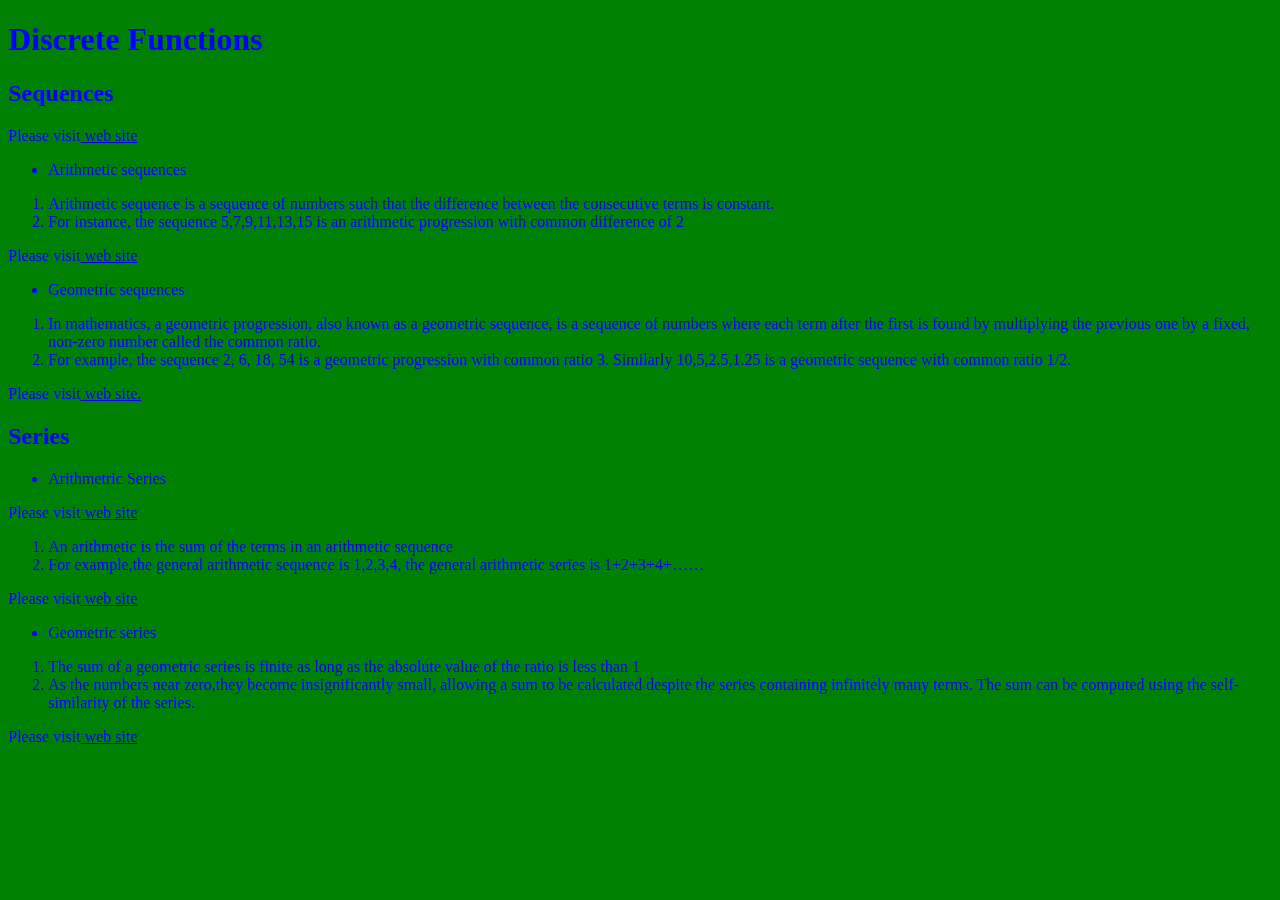
==== IntroductionOfMath.html @ 0c2e2bce "Add files via upload" ====
<!doctype html>
 <html>
   <head>
     <meta charset="UTF-8">
	 <link rel="stylesheet" href="new.css" type="text/css">
	 <title>homework</title>
   </head>
   <body>
     <h1>Discrete Functions</h1>
	 <h2>Sequences</h2>
	 <p class="first">Please visit<a href="https://www.purplemath.com/modules/series3.htm"> web site</a></p> 
	 <ul><li>Arithmetic sequences</li></ul>
	 <ol><li>Arithmetic sequence is a sequence of numbers such that the difference between the consecutive terms is constant. </li>
	 <li>For instance, the sequence 5&#44;7&#44;9&#44;11&#44;13&#44;15 is an arithmetic progression with common difference of 2</li></ol>
     <p>Please visit<a href="https://www.mathsisfun.com/algebra/sequences-sums-arithmetic.html"> web site</a></p>
     <ul><li>Geometric sequences</li></ul>
	 <ol><li>In mathematics, a geometric progression, also known as a geometric sequence, is a sequence of numbers where each term after the first 
	 is found by multiplying the previous one by a fixed, non-zero number called the common ratio. 
	 <li>For example, the sequence 2, 6, 18, 54 is a geometric progression with common ratio 3. 
	 Similarly 10&#44;5&#44;2&#46;5&#44;1&#46;25 is a geometric sequence with common ratio 1/2.</li></ol>
     <p>Please visit<a href="https://www.mathsisfun.com/algebra/sequences-sums-geometric.html"> web site.</a></p>
	 <h2>Series</h2>
	 <ul><li>Arithmetric Series</li></ul>
	 <p>Please visit<a href="https://www.khanacademy.org/math/calculus-home/series-calc"> web site</a></p> 
	 <ol><li>An arithmetic is the sum of the terms in an arithmetic sequence</li>
	 <li>For example,the general arithmetic sequence is 1&#44;2&#44;3&#44;4&#44; the general arithmetic series is 1+2+3+4+……</li></ol>
	 <p>Please visit<a href="https://mathworld.wolfram.com/ArithmeticSeries.html"> web site</a></p> 
	 <ul><li>Geometric series</li></ul>
	 <ol><li>The sum of a geometric series is finite as long as the absolute value of the ratio is less than 1</li>
	 <li>As the numbers near zero,they become insignificantly small, allowing a sum to be calculated despite the series containing infinitely many terms. 
	 The sum can be computed using the self-similarity of the series.</li></ol>
	  <p>Please visit<a href="http://mathworld.wolfram.com/GeometricSeries.html"> web site</a></p>
   </body>
 </html>
---- new.css ----
body
{
	background:green;
	color:blue;
} /*body*/
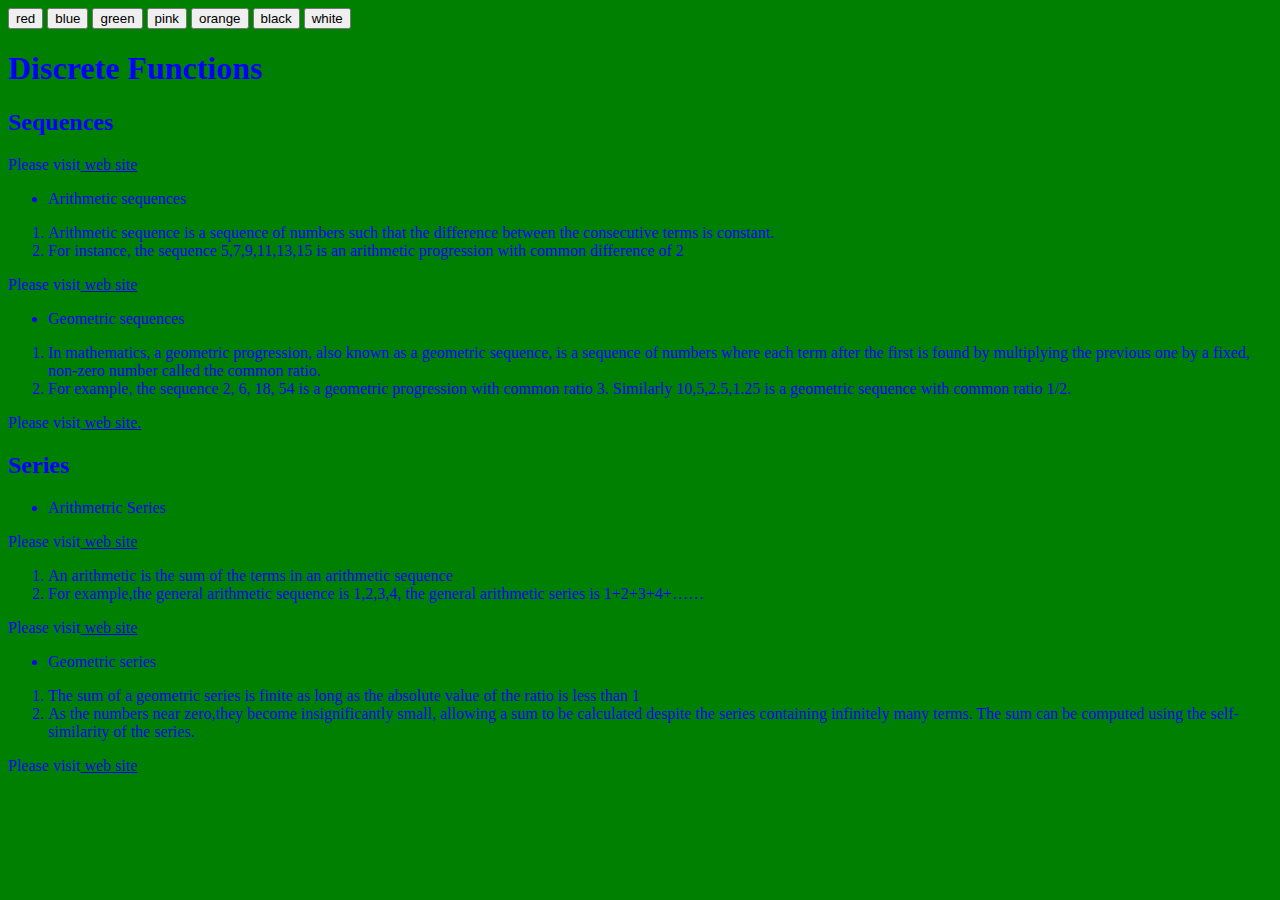
==== commit a4c67059: "Update IntroductionOfMath.html" ====
--- a/IntroductionOfMath.html
+++ b/IntroductionOfMath.html
@@ -1,34 +1,71 @@
 <!doctype html>
- <html>
-   <head>
-     <meta charset="UTF-8">
-	 <link rel="stylesheet" href="new.css" type="text/css">
-	 <title>homework</title>
-   </head>
-   <body>
-     <h1>Discrete Functions</h1>
-	 <h2>Sequences</h2>
-	 <p class="first">Please visit<a href="https://www.purplemath.com/modules/series3.htm"> web site</a></p> 
-	 <ul><li>Arithmetic sequences</li></ul>
-	 <ol><li>Arithmetic sequence is a sequence of numbers such that the difference between the consecutive terms is constant. </li>
-	 <li>For instance, the sequence 5&#44;7&#44;9&#44;11&#44;13&#44;15 is an arithmetic progression with common difference of 2</li></ol>
-     <p>Please visit<a href="https://www.mathsisfun.com/algebra/sequences-sums-arithmetic.html"> web site</a></p>
-     <ul><li>Geometric sequences</li></ul>
-	 <ol><li>In mathematics, a geometric progression, also known as a geometric sequence, is a sequence of numbers where each term after the first 
+	<html>
+   		<head>
+		<meta charset="UTF-8">
+		<link rel="stylesheet" href="new.css" type="text/css">
+		<title>homework</title>
+		<script>
+		function changeColor1()
+		{ 
+			document.body.bgColor = "red";
+		}
+		function changeColor2()
+		{ 
+			document.body.bgColor = "blue";
+		}
+		function changeColor3()
+		{ 
+			document.body.bgColor = "green";
+		}
+		function changeColor4()
+		{ 
+			document.body.bgColor = "pink";
+		}
+		function changeColor5()
+		{ 
+			document.body.bgColor = "orange";
+		}
+		function changeColor6()
+		{ 
+			document.body.bgColor = "black";
+		}
+		function changeColor7()
+		{ 
+			document.body.bgColor = "white";
+		}
+		</script>
+		</head>
+		<body>
+		<input type="button" onclick="changeColor1()" value="red">
+		<input type="button" onclick="changeColor2()" value="blue">
+		<input type="button" onclick="changeColor3()" value="green">
+		<input type="button" onclick="changeColor4()" value="pink">
+		<input type="button" onclick="changeColor5()" value="orange">
+		<input type="button" onclick="changeColor6()" value="black">
+		<input type="button" onclick="changeColor7()" value="white"> 
+     		<h1>Discrete Functions</h1>
+		<h2>Sequences</h2>
+	 	<p class="first">Please visit<a href="https://www.purplemath.com/modules/series3.htm"> web site</a></p> 
+		<ul><li>Arithmetic sequences</li></ul>
+	 	<ol><li>Arithmetic sequence is a sequence of numbers such that the difference between the consecutive terms is constant. </li>
+	 	<li>For instance, the sequence 5&#44;7&#44;9&#44;11&#44;13&#44;15 is an arithmetic progression with common difference of 2</li></ol>
+     		<p>Please visit<a href="https://www.mathsisfun.com/algebra/sequences-sums-arithmetic.html"> web site</a></p>
+     		<ul><li>Geometric sequences</li></ul>
+	 	<ol><li>In mathematics, a geometric progression, also known as a geometric sequence, is a sequence of numbers where each term after the first 
 	 is found by multiplying the previous one by a fixed, non-zero number called the common ratio. 
-	 <li>For example, the sequence 2, 6, 18, 54 is a geometric progression with common ratio 3. 
+	 	<li>For example, the sequence 2, 6, 18, 54 is a geometric progression with common ratio 3. 
 	 Similarly 10&#44;5&#44;2&#46;5&#44;1&#46;25 is a geometric sequence with common ratio 1/2.</li></ol>
-     <p>Please visit<a href="https://www.mathsisfun.com/algebra/sequences-sums-geometric.html"> web site.</a></p>
-	 <h2>Series</h2>
-	 <ul><li>Arithmetric Series</li></ul>
-	 <p>Please visit<a href="https://www.khanacademy.org/math/calculus-home/series-calc"> web site</a></p> 
-	 <ol><li>An arithmetic is the sum of the terms in an arithmetic sequence</li>
-	 <li>For example,the general arithmetic sequence is 1&#44;2&#44;3&#44;4&#44; the general arithmetic series is 1+2+3+4+……</li></ol>
-	 <p>Please visit<a href="https://mathworld.wolfram.com/ArithmeticSeries.html"> web site</a></p> 
-	 <ul><li>Geometric series</li></ul>
-	 <ol><li>The sum of a geometric series is finite as long as the absolute value of the ratio is less than 1</li>
-	 <li>As the numbers near zero,they become insignificantly small, allowing a sum to be calculated despite the series containing infinitely many terms. 
+     		<p>Please visit<a href="https://www.mathsisfun.com/algebra/sequences-sums-geometric.html"> web site.</a></p>
+	 	<h2>Series</h2>
+	 	<ul><li>Arithmetric Series</li></ul>
+	 	<p>Please visit<a href="https://www.khanacademy.org/math/calculus-home/series-calc"> web site</a></p> 
+	 	<ol><li>An arithmetic is the sum of the terms in an arithmetic sequence</li>
+	 	<li>For example,the general arithmetic sequence is 1&#44;2&#44;3&#44;4&#44; the general arithmetic series is 1+2+3+4+……</li></ol>
+	 	<p>Please visit<a href="https://mathworld.wolfram.com/ArithmeticSeries.html"> web site</a></p> 
+	 	<ul><li>Geometric series</li></ul>
+		<ol><li>The sum of a geometric series is finite as long as the absolute value of the ratio is less than 1</li>
+	 	<li>As the numbers near zero,they become insignificantly small, allowing a sum to be calculated despite the series containing infinitely many terms. 
 	 The sum can be computed using the self-similarity of the series.</li></ol>
-	  <p>Please visit<a href="http://mathworld.wolfram.com/GeometricSeries.html"> web site</a></p>
+	  	<p>Please visit<a href="http://mathworld.wolfram.com/GeometricSeries.html"> web site</a></p>
    </body>
- </html>+ </html>
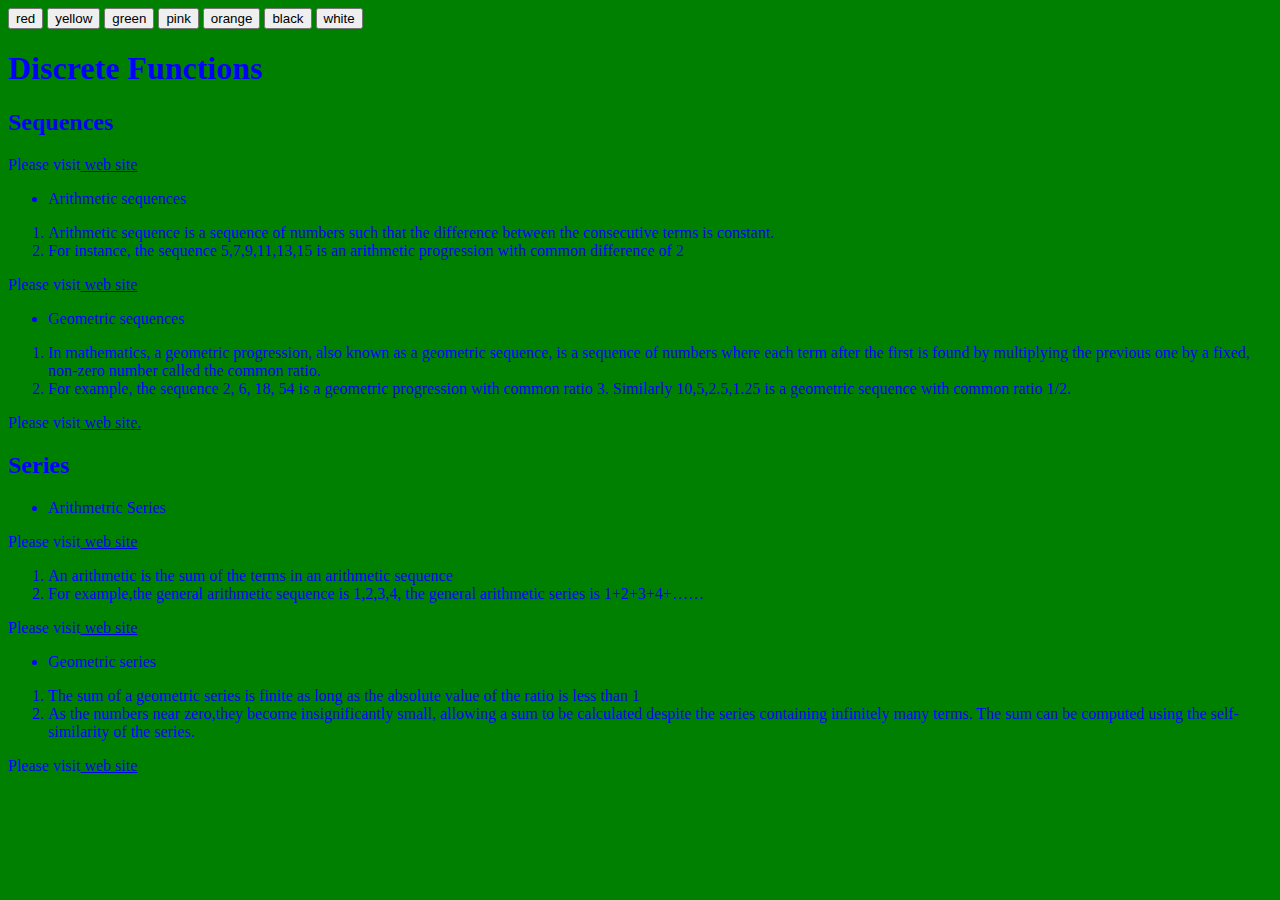
==== commit 28680d09: "Update IntroductionOfMath.html" ====
--- a/IntroductionOfMath.html
+++ b/IntroductionOfMath.html
@@ -1,71 +1,71 @@
 <!doctype html>
 	<html>
    		<head>
-		<meta charset="UTF-8">
-		<link rel="stylesheet" href="new.css" type="text/css">
-		<title>homework</title>
-		<script>
-		function changeColor1()
-		{ 
-			document.body.bgColor = "red";
-		}
-		function changeColor2()
-		{ 
-			document.body.bgColor = "blue";
-		}
-		function changeColor3()
-		{ 
-			document.body.bgColor = "green";
-		}
-		function changeColor4()
-		{ 
-			document.body.bgColor = "pink";
-		}
-		function changeColor5()
-		{ 
-			document.body.bgColor = "orange";
-		}
-		function changeColor6()
-		{ 
-			document.body.bgColor = "black";
-		}
-		function changeColor7()
-		{ 
-			document.body.bgColor = "white";
-		}
-		</script>
+			<meta charset="UTF-8">
+			<link rel="stylesheet" href="new.css" type="text/css">
+			<title>homework</title>
+			<script>
+			function changeColor1()
+			{ 
+				document.body.bgColor = "red";
+			}
+			function changeColor2()
+			{ 
+				document.body.bgColor = "yellow";
+			}
+			function changeColor3()
+			{ 
+				document.body.bgColor = "green";
+			}
+			function changeColor4()
+			{ 
+				document.body.bgColor = "pink";
+			}
+			function changeColor5()
+			{ 
+				document.body.bgColor = "orange";
+			}
+			function changeColor6()
+			{ 
+				document.body.bgColor = "black";
+			}
+			function changeColor7()
+			{ 
+				document.body.bgColor = "white";
+			}
+			</script>
 		</head>
 		<body>
-		<input type="button" onclick="changeColor1()" value="red">
-		<input type="button" onclick="changeColor2()" value="blue">
-		<input type="button" onclick="changeColor3()" value="green">
-		<input type="button" onclick="changeColor4()" value="pink">
-		<input type="button" onclick="changeColor5()" value="orange">
-		<input type="button" onclick="changeColor6()" value="black">
-		<input type="button" onclick="changeColor7()" value="white"> 
-     		<h1>Discrete Functions</h1>
-		<h2>Sequences</h2>
-	 	<p class="first">Please visit<a href="https://www.purplemath.com/modules/series3.htm"> web site</a></p> 
-		<ul><li>Arithmetic sequences</li></ul>
-	 	<ol><li>Arithmetic sequence is a sequence of numbers such that the difference between the consecutive terms is constant. </li>
-	 	<li>For instance, the sequence 5&#44;7&#44;9&#44;11&#44;13&#44;15 is an arithmetic progression with common difference of 2</li></ol>
-     		<p>Please visit<a href="https://www.mathsisfun.com/algebra/sequences-sums-arithmetic.html"> web site</a></p>
-     		<ul><li>Geometric sequences</li></ul>
-	 	<ol><li>In mathematics, a geometric progression, also known as a geometric sequence, is a sequence of numbers where each term after the first 
-	 is found by multiplying the previous one by a fixed, non-zero number called the common ratio. 
-	 	<li>For example, the sequence 2, 6, 18, 54 is a geometric progression with common ratio 3. 
-	 Similarly 10&#44;5&#44;2&#46;5&#44;1&#46;25 is a geometric sequence with common ratio 1/2.</li></ol>
-     		<p>Please visit<a href="https://www.mathsisfun.com/algebra/sequences-sums-geometric.html"> web site.</a></p>
-	 	<h2>Series</h2>
-	 	<ul><li>Arithmetric Series</li></ul>
-	 	<p>Please visit<a href="https://www.khanacademy.org/math/calculus-home/series-calc"> web site</a></p> 
-	 	<ol><li>An arithmetic is the sum of the terms in an arithmetic sequence</li>
-	 	<li>For example,the general arithmetic sequence is 1&#44;2&#44;3&#44;4&#44; the general arithmetic series is 1+2+3+4+……</li></ol>
-	 	<p>Please visit<a href="https://mathworld.wolfram.com/ArithmeticSeries.html"> web site</a></p> 
-	 	<ul><li>Geometric series</li></ul>
-		<ol><li>The sum of a geometric series is finite as long as the absolute value of the ratio is less than 1</li>
-	 	<li>As the numbers near zero,they become insignificantly small, allowing a sum to be calculated despite the series containing infinitely many terms. 
-	 The sum can be computed using the self-similarity of the series.</li></ol>
-	  	<p>Please visit<a href="http://mathworld.wolfram.com/GeometricSeries.html"> web site</a></p>
-   </body>
+			<input type="button" onclick="changeColor1()" value="red">
+			<input type="button" onclick="changeColor2()" value="yellow">
+			<input type="button" onclick="changeColor3()" value="green">
+			<input type="button" onclick="changeColor4()" value="pink">
+			<input type="button" onclick="changeColor5()" value="orange">
+			<input type="button" onclick="changeColor6()" value="black">
+			<input type="button" onclick="changeColor7()" value="white"> 
+     			<h1>Discrete Functions</h1>
+			<h2>Sequences</h2>
+	 		<p class="first">Please visit<a href="https://www.purplemath.com/modules/series3.htm"> web site</a></p> 
+			<ul><li>Arithmetic sequences</li></ul>
+	 		<ol><li>Arithmetic sequence is a sequence of numbers such that the difference between the consecutive terms is constant. </li>
+	 		<li>For instance, the sequence 5&#44;7&#44;9&#44;11&#44;13&#44;15 is an arithmetic progression with common difference of 2</li></ol>
+     			<p>Please visit<a href="https://www.mathsisfun.com/algebra/sequences-sums-arithmetic.html"> web site</a></p>
+     			<ul><li>Geometric sequences</li></ul>
+	 		<ol><li>In mathematics, a geometric progression, also known as a geometric sequence, is a sequence of numbers where each term after the first 
+			is found by multiplying the previous one by a fixed, non-zero number called the common ratio. 
+	 		<li>For example, the sequence 2, 6, 18, 54 is a geometric progression with common ratio 3. 
+			Similarly 10&#44;5&#44;2&#46;5&#44;1&#46;25 is a geometric sequence with common ratio 1/2.</li></ol>
+     			<p>Please visit<a href="https://www.mathsisfun.com/algebra/sequences-sums-geometric.html"> web site.</a></p>
+	 		<h2>Series</h2>
+	 		<ul><li>Arithmetric Series</li></ul>
+	 		<p>Please visit<a href="https://www.khanacademy.org/math/calculus-home/series-calc"> web site</a></p> 
+	 		<ol><li>An arithmetic is the sum of the terms in an arithmetic sequence</li>
+	 		<li>For example,the general arithmetic sequence is 1&#44;2&#44;3&#44;4&#44; the general arithmetic series is 1+2+3+4+……</li></ol>
+	 		<p>Please visit<a href="https://mathworld.wolfram.com/ArithmeticSeries.html"> web site</a></p> 
+	 		<ul><li>Geometric series</li></ul>
+			<ol><li>The sum of a geometric series is finite as long as the absolute value of the ratio is less than 1</li>
+	 		<li>As the numbers near zero,they become insignificantly small, allowing a sum to be calculated despite the series containing infinitely many terms. 
+			The sum can be computed using the self-similarity of the series.</li></ol>
+	  		<p>Please visit<a href="http://mathworld.wolfram.com/GeometricSeries.html"> web site</a></p>
+		</body>
  </html>
